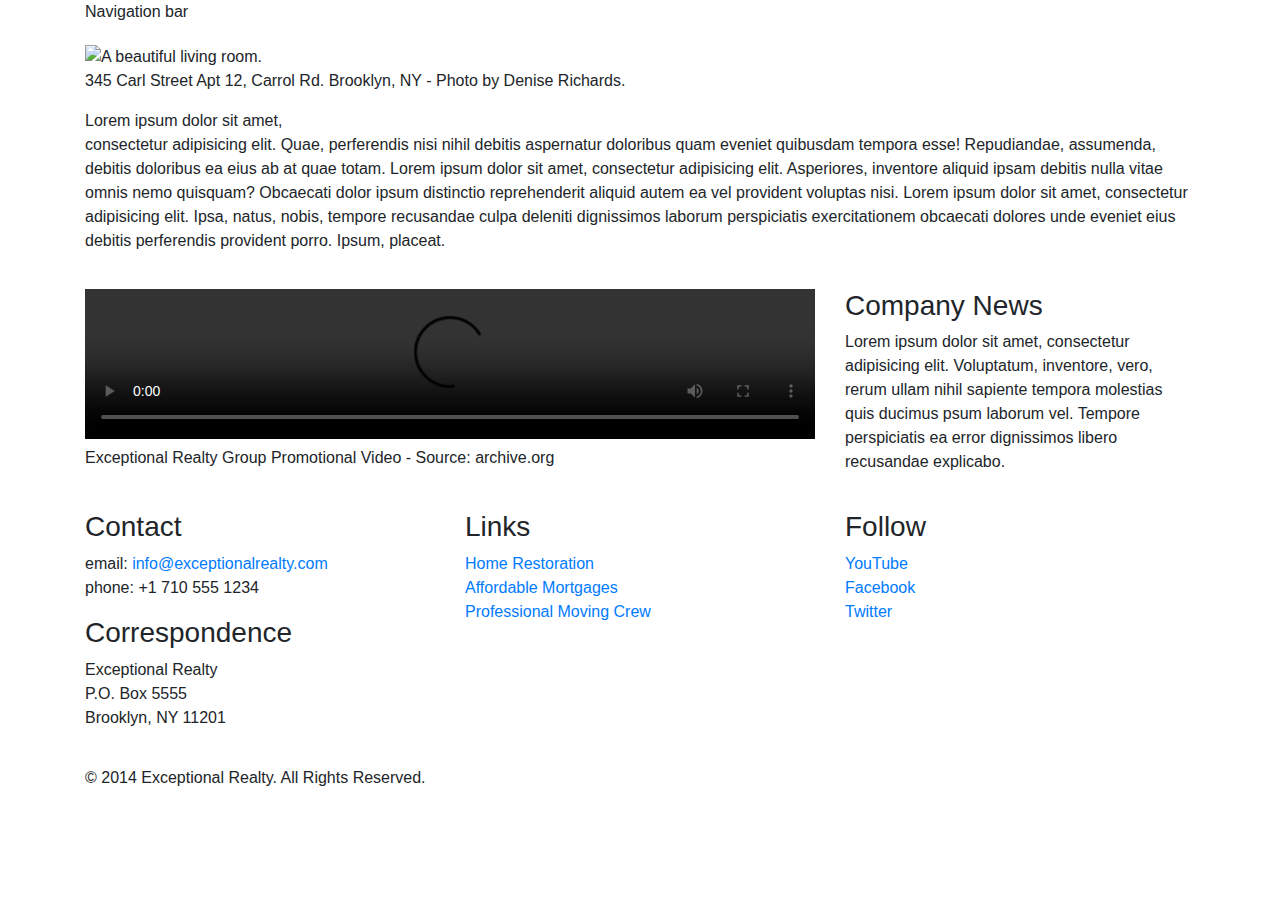
==== index.html @ 5c8ac589 "finish layout using bootstrap" ====
<!DOCTYPE html>
<html lang="en">
  <head>
    <!-- Required meta tags -->
    <meta charset="utf-8">
    <meta name="viewport" content="width=device-width, initial-scale=1, shrink-to-fit=no">

    <!-- Bootstrap CSS -->
    <link rel="stylesheet" href="/css/bootstrap.min.css" integrity="sha384-ggOyR0iXCbMQv3Xipma34MD+dH/1fQ784/j6cY/iJTQUOhcWr7x9JvoRxT2MZw1T" crossorigin="anonymous">
    
    <title>Exceptional Realty Group - Luxury Homes - About</title>
    <link rel="stylesheet" href="http://cdnjs.cloudflare.com/ajax/libs/normalize/3.0.0/normalize.min.css">
    
    <link rel="stylesheet" href="css/style.css">
    <link rel="stylesheet" type="text/css" href="css/responsive.css">
    <script src="http://cdnjs.cloudflare.com/ajax/libs/modernizr/2.7.1/modernizr.min.js"></script>
  </head>
  <body>

    <!-- Optional JavaScript -->
    <!-- jQuery first, then Popper.js, then Bootstrap JS -->
    <script src="https://code.jquery.com/jquery-3.3.1.slim.min.js" integrity="sha384-q8i/X+965DzO0rT7abK41JStQIAqVgRVzpbzo5smXKp4YfRvH+8abtTE1Pi6jizo" crossorigin="anonymous"></script>
    <script src="https://cdnjs.cloudflare.com/ajax/libs/popper.js/1.14.7/umd/popper.min.js" integrity="sha384-UO2eT0CpHqdSJQ6hJty5KVphtPhzWj9WO1clHTMGa3JDZwrnQq4sF86dIHNDz0W1" crossorigin="anonymous"></script>
    <div class="container">
        <div class="row">
            <div class="col-sm-12">
                Navigation bar           
            </div>
        </div>
        <div class="row">
            <div class="col-sm-12">
                <figure>
                    <img src="images/intro-pic.jpg" alt="A beautiful living room." title="Welcome to Exceptional Realty Group">
                    <figcaption>345 Carl Street Apt 12, Carrol Rd. Brooklyn, NY - Photo by Denise Richards.</figcaption>
                </figure>
                
                <p>Lorem ipsum dolor sit amet,<br> 
                consectetur adipisicing elit. Quae, perferendis nisi nihil debitis aspernatur doloribus quam eveniet quibusdam tempora esse! Repudiandae, assumenda, debitis doloribus ea eius ab at quae totam. Lorem ipsum dolor sit amet, consectetur adipisicing elit. Asperiores, inventore aliquid ipsam debitis nulla vitae omnis nemo quisquam? Obcaecati dolor ipsum distinctio reprehenderit aliquid autem ea vel provident voluptas nisi. Lorem ipsum dolor sit amet, consectetur adipisicing elit. Ipsa, natus, nobis, tempore recusandae culpa deleniti dignissimos laborum perspiciatis exercitationem obcaecati dolores unde eveniet eius debitis perferendis provident porro. 
                Ipsum, placeat.</p>           
            </div>
        </div>
        <div class="row">
            <div class="col-sm-8">
                <figure>
                    <video controls>
                        <source src="videos/real-estate.mp4" type="video/mp4"> 
                        <source src="videos/real-estate.ogv" type="video/ogg">
                        Your browser does not support HTML5 video. <a href="http://browsehappy.com" target="_blank">Please upgrade your browser</a>.
                    </video>
                    <figcaption>Exceptional Realty Group Promotional Video - Source: archive.org</figcaption>
                </figure>
            </div>
            <div class="col-sm-4">
                    <h3>Company News</h3>
                    <p>Lorem ipsum dolor sit amet, 
                        consectetur adipisicing elit. 
                        Voluptatum, inventore, vero, 
                        rerum ullam nihil sapiente 
                        tempora molestias quis ducimus 
                        psum laborum vel. Tempore perspiciatis ea error dignissimos libero recusandae explicabo.</p>
                  
            </div>
        </div>
        <div class="row">
            <div class="col-sm-4">
                <h3>Contact</h3>
                <p>
                    email: <a href="mailto:info@exceptionalrealty.com">info@exceptionalrealty.com</a><br>
                    phone: +1 710 555 1234
                </p>
                <h3>Correspondence</h3>
                <address>
                    Exceptional Realty<br>
                    P.O. Box 5555<br>
                    Brooklyn, NY 11201
                </address>
            </div>
            <div class="col-sm-4">
                    <h3>Links</h3>
                    <p>
                      <a href="#" target="_blank">Home Restoration</a><br>
                      <a href="#" target="_blank">Affordable Mortgages</a><br>
                      <a href="#" target="_blank">Professional Moving Crew</a>
                    </p>       
            </div>
            <div class="col-sm-4">
                <h3>Follow</h3>
                <p>
                    <a href="#" target="_blank">YouTube</a><br>
                    <a href="#" target="_blank">Facebook</a><br>
                    <a href="#" target="_blank">Twitter</a>
                </p>
            </div>
        </div>
        <div class="row">
            <div class="col-sm-12">
                    
                &copy; 2014 Exceptional Realty. All Rights Reserved.
                          
            </div>
        </div>
    </div>


  </body>
  </html>
---- css/style.css ----
img, video, audio, iframe, table, form {
  width: 100%; /* IE */
  max-width: 100%; /* FF, Safari, Chrome */
}

.row {
  margin-bottom: 20px;
}
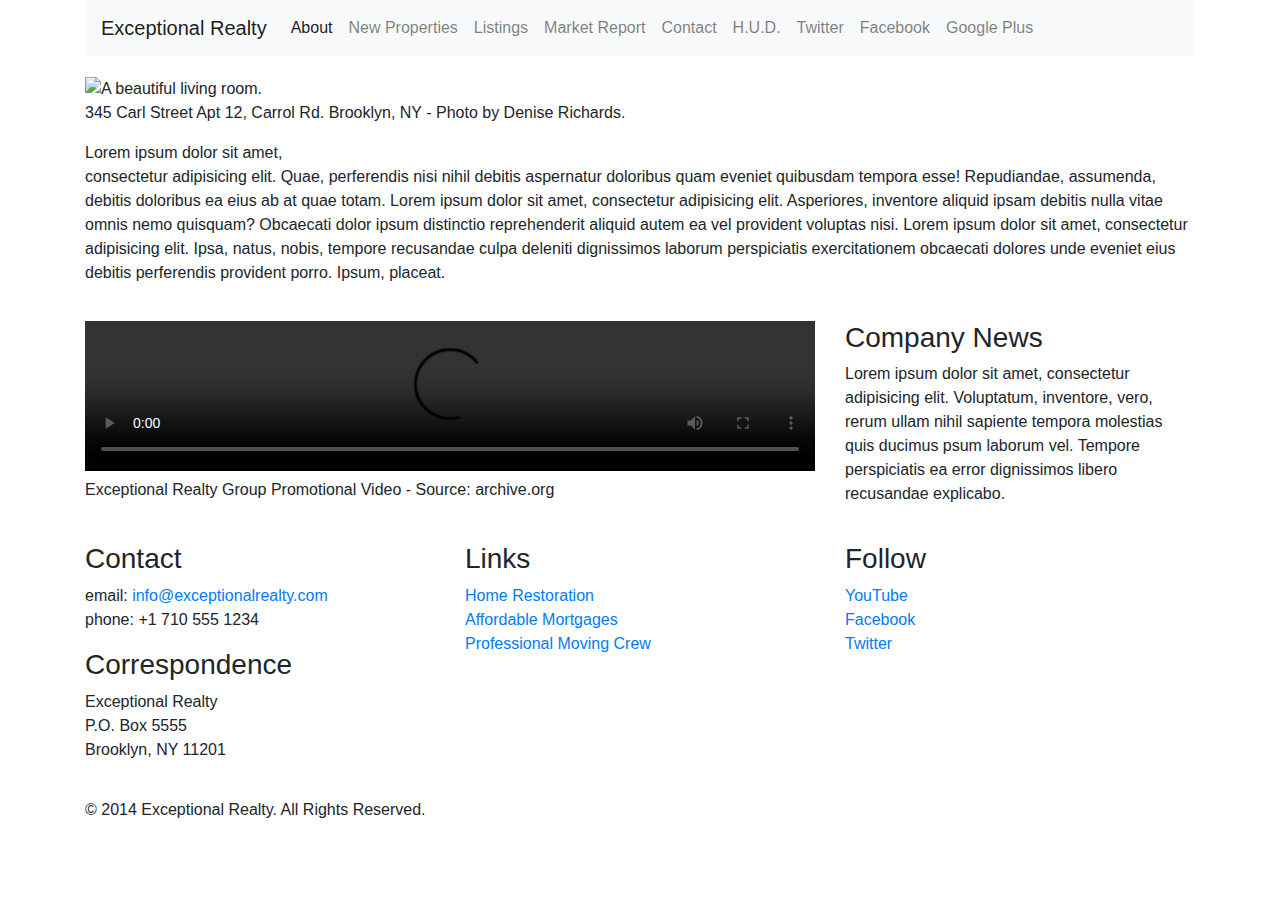
==== commit 60cf7e61: "add navbar" ====
--- a/index.html
+++ b/index.html
@@ -24,7 +24,40 @@
     <div class="container">
         <div class="row">
             <div class="col-sm-12">
-                Navigation bar           
+                <nav class="navbar navbar-expand-lg navbar-light bg-light">
+                    <a class="navbar-brand" href="#">Exceptional Realty</a>
+                    <button class="navbar-toggler" type="button" data-toggle="collapse" data-target="#navbarNav" aria-controls="navbarNav" aria-expanded="false" aria-label="Toggle navigation">
+                        <span class="navbar-toggler-icon"></span>
+                    </button>
+                    <div class="collapse navbar-collapse" id="navbarNav">
+                        <ul class="navbar-nav">
+                        
+                            <li class="nav-item active">
+                                <a class="nav-link" href="index.html">About</a>
+                            </li>
+                            <li class="nav-item">
+                                <a class="nav-link" href="new-properties.html">New Properties</a>
+                            </li>
+                            <li class="nav-item">
+                                <a class="nav-link" href="real-estate-listings.html">Listings</a>
+                            </li>
+                            <li class="nav-item">
+                                <a class="nav-link" href="market-report.html">Market Report</a>
+                            </li>
+                            <li class="nav-item">
+                                <a class="nav-link" href="contact.html">Contact</a>
+                            </li>
+                            <li class="nav-item">
+                                <a class="nav-link" href="http://hud.gov" target="_blank">H.U.D.</a>
+                            </li>
+                        </ul>
+                        <ul class="navbar-nav navbar-right">
+                                <li class="nav-item"><a class="nav-link" href="#" title="Twitter">Twitter</a></li>
+                                <li class="nav-item"><a class="nav-link" href="#" title="Facebook">Facebook</a></li>
+                                <li class="nav-item"><a class="nav-link" href="#" title="Google Plus">Google Plus</a></li>
+                        </ul>
+                    </div>
+                </nav>           
             </div>
         </div>
         <div class="row">
